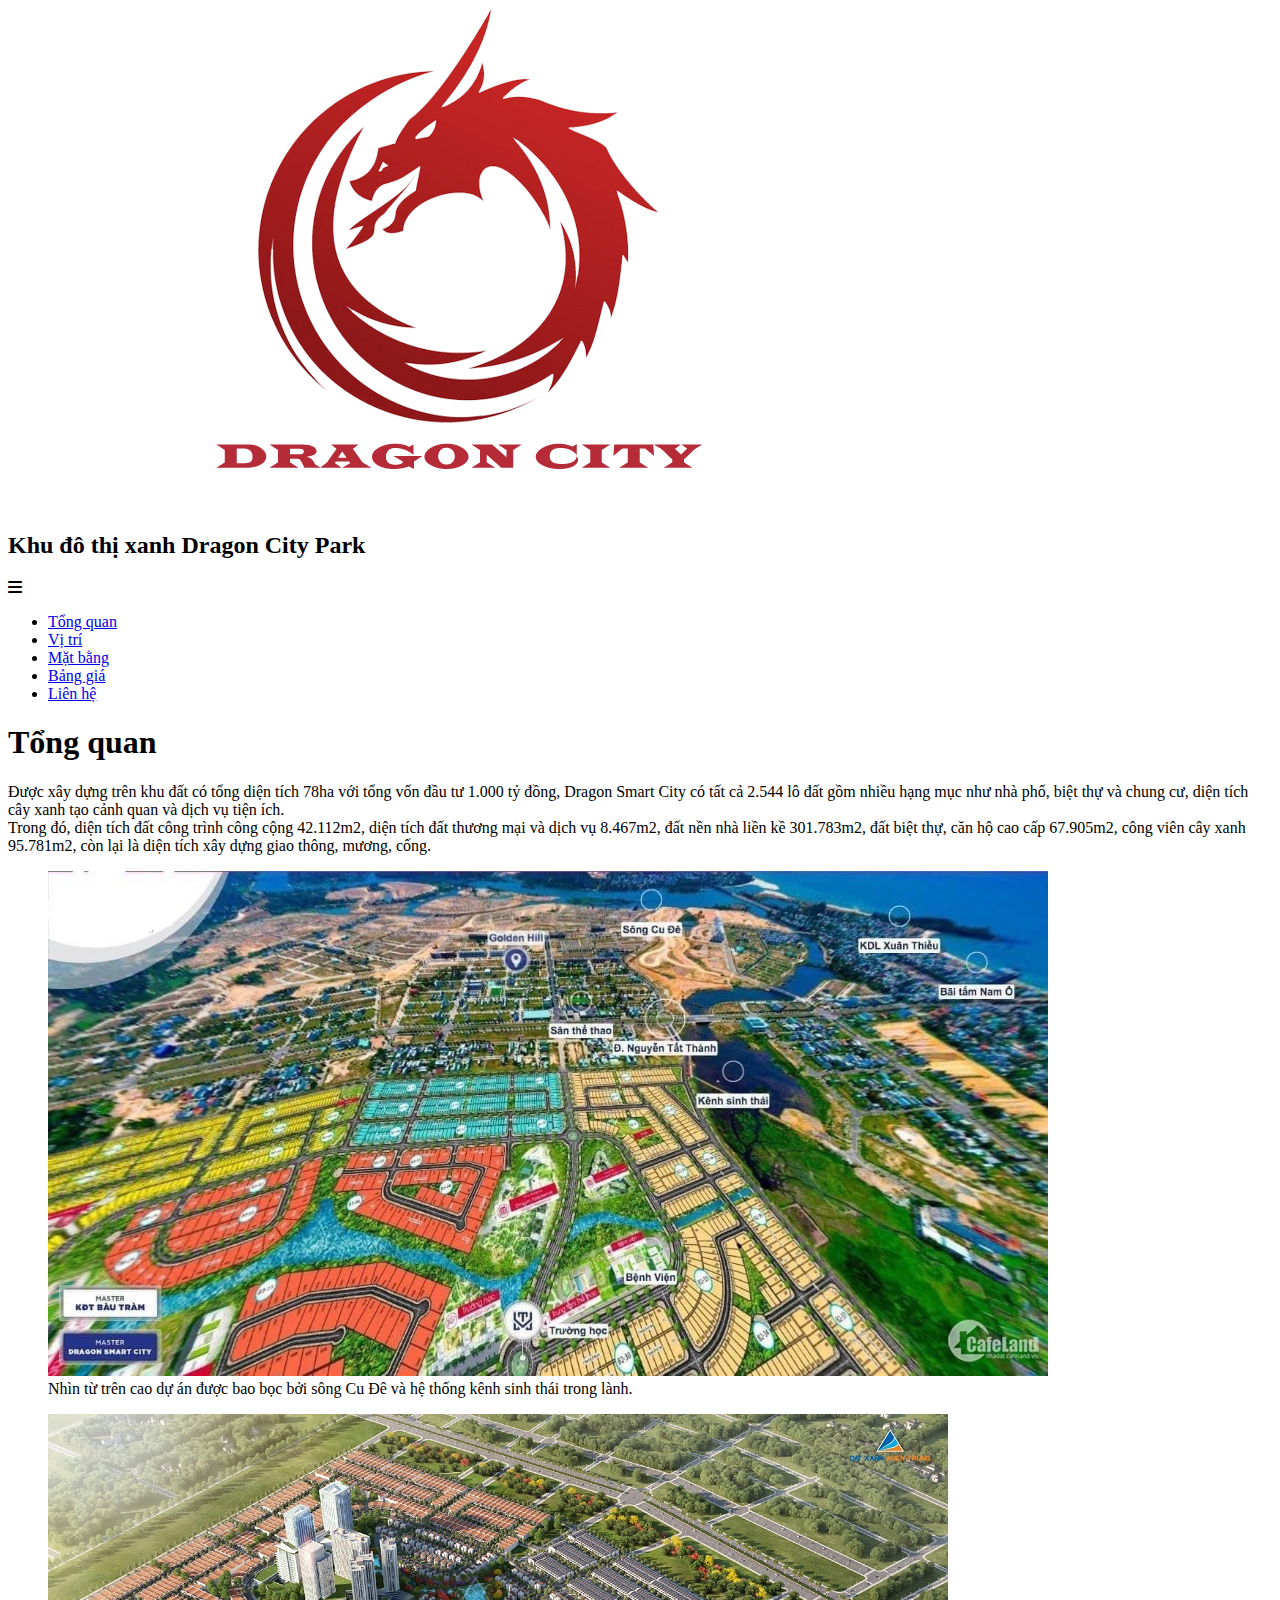
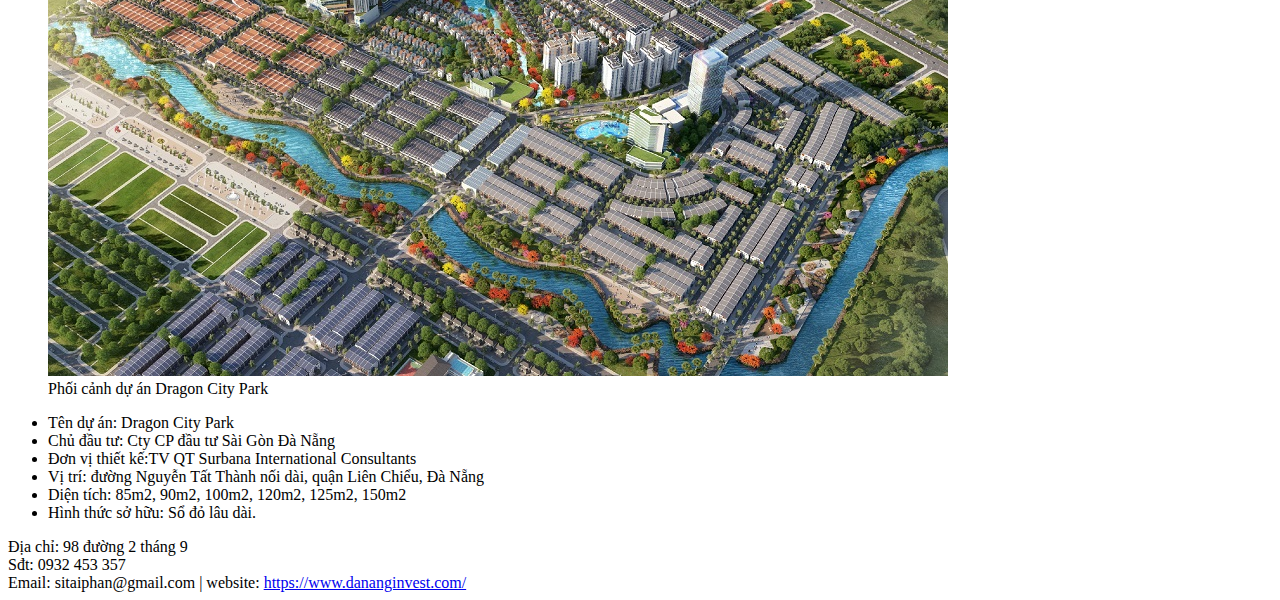
==== index.html @ 9590640e "index" ====
<!DOCTYPE html>
<html lang="en">
<head>
    <meta charset="UTF-8">
    <meta http-equiv="X-UA-Compatible" content="IE=edge">
    <meta name="viewport" content="width=device-width, initial-scale=1.0">
    <link rel="stylesheet"href="Web.css">
    <link rel="stylesheet" href="https://cdnjs.cloudflare.com/ajax/libs/font-awesome/6.1.1/css/all.min.css">
    <title>Dragon City Park</title>
</head>
<body>
    <script>
        document.addEventListener("DOMContentLoaded",function(){
            var nut = document.querySelector('div.icon i');
            var mobile = document.querySelector('ul');
            nut.addEventListener('click',function(){
                mobile.classList.toggle('active');
            })
        })
    </script>
    <div id="container">
        <header>
            <img src="ảnh/logo.png">
            <h2>Khu đô thị xanh Dragon City Park</h2>
        </header>
        <nav>
            <div class="icon"><i class="fa-solid fa-bars"></i></div>
            <ul>
                <li><a href="index.html">Tổng quan</a></li>
                <li><a href="vitri.html">Vị trí</a></li>
                <li><a href="matbang.html">Mặt bằng</a></li>
                <li><a href="banggia.html">Bảng giá</a></li>
                <li><a href="lienhe.html">Liên hệ</a></li>
            </ul>
        </nav>
        <section>
            <h1>Tổng quan</h1>
            <p>Được xây dựng trên khu đất có tổng diện tích 78ha với tổng vốn đầu tư 1.000 tỷ đồng, Dragon Smart City có tất cả 2.544 lô đất gồm nhiều hạng mục như nhà phố, biệt thự và chung cư, diện tích cây xanh tạo cảnh quan và dịch vụ tiện ích.<br>
               Trong đó, diện tích đất công trình công cộng 42.112m2, diện tích đất thương mại và dịch vụ 8.467m2, đất nền nhà liền kề 301.783m2, đất biệt thự, căn hộ cao cấp 67.905m2, công viên cây xanh 95.781m2, còn lại là diện tích xây dựng giao thông, mương, cống.</p>
            <figure>
               <img src="ảnh/anh1.jpeg"alt="image">
                <figcaption>Nhìn từ trên cao dự án được bao bọc bởi sông Cu Đê và hệ thống kênh sinh thái trong lành.</figcaption>
            </figure> 
            <figure>
                <img src="ảnh/ảnh 2.jpg">
                <figcaption>Phối cảnh dự án Dragon City Park</figcaption>
            </figure> 
                <ul>
                <li><span>Tên dự án:</span> Dragon City Park</li>
                <li><span>Chủ đầu tư:</span> Cty CP đầu tư Sài Gòn Đà Nẵng</li>
                <li><span>Đơn vị thiết kế:</span>TV QT Surbana International Consultants</li>
                <li><span>Vị trí:</span> đường Nguyễn Tất Thành nối dài, quận Liên Chiểu, Đà Nẵng</li>
                <li><span>Diện tích:</span> 85m2, 90m2, 100m2, 120m2, 125m2, 150m2</li>
                <li><span>Hình thức sở hữu:</span> Sổ đỏ lâu dài.</li>
                </ul>
        <footer>Địa chỉ: 98 đường 2 tháng 9<br>
            Sđt: 0932 453 357<br>
            Email: sitaiphan@gmail.com | website: <a href="https://www.dananginvest.com/">https://www.dananginvest.com/</a></footer>
    </div>
</body>
</html>
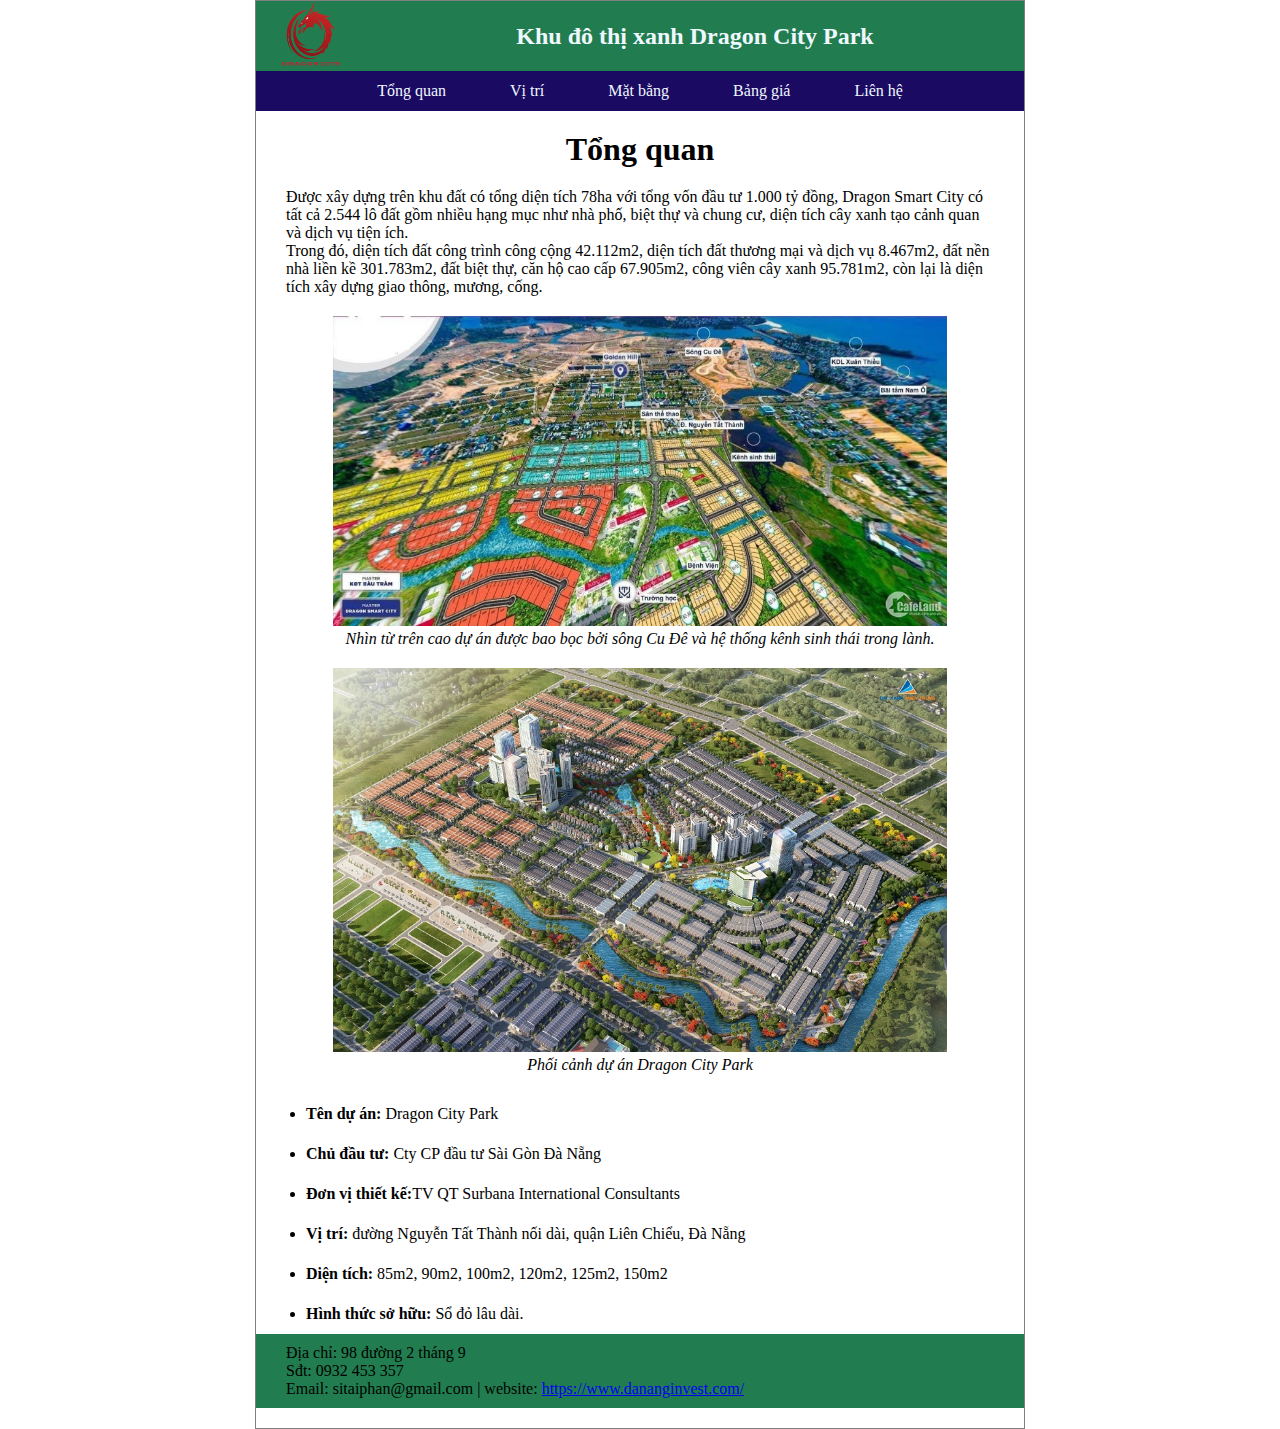
==== commit 2b6878c6: "link4" ====
--- a/index.html
+++ b/index.html
@@ -4,7 +4,7 @@
     <meta charset="UTF-8">
     <meta http-equiv="X-UA-Compatible" content="IE=edge">
     <meta name="viewport" content="width=device-width, initial-scale=1.0">
-    <link rel="stylesheet"href="Web.css">
+    <link rel="stylesheet" href="./web.css">
     <link rel="stylesheet" href="https://cdnjs.cloudflare.com/ajax/libs/font-awesome/6.1.1/css/all.min.css">
     <title>Dragon City Park</title>
 </head>
--- a/web.css
+++ b/web.css
@@ -0,0 +1,165 @@
+*{
+    padding: 0px;
+    margin: 0px;
+}
+#container{
+    width: 60%;
+    margin: 0 auto;
+    border: 1px solid gray;
+}
+header{
+    display: flex;
+    background-color: rgb(33, 125, 79);
+    text-align: center;
+    max-height: 70px;
+}
+header img{
+    height: 70px;
+    width:110px;
+    display: block;
+}
+header h2{
+    line-height: 70px;
+    color: aliceblue;
+    align-items: center;
+    width:100%;
+}
+/* nav{
+    height:30px;
+    border-bottom:1px solid gray;
+}
+nav ul{
+    margin-left: 0px;
+    padding: 0px;
+}
+nav ul li{
+    list-style: none;
+    float: left;/*hoac display: flex o the {nav ul};
+    width: 20%;
+    text-align: center;
+}
+nav ul li a{
+    text-decoration: none;
+    display: block;
+    height: 30px;
+    line-height: 30px;
+    font-size: 15px;
+    color: black;
+    border-right: 1px solid gray;
+    padding: 0px;
+    font-weight: bold;
+}*/
+nav ul{
+    background-color: rgb(26, 10, 98);
+    text-align: center;
+    list-style-type: none;
+}
+nav ul li{
+    display: inline-block;
+    height: 40px;
+    line-height: 40px;
+    /* width: 100px; Dùng width thì ko thể chỉnh kích thước trên điện thoại được*/
+}
+nav ul li a{
+    text-decoration: none;
+    color: aliceblue;
+    display: block; 
+    padding-left: 30px;
+    padding-right: 30px;
+}
+nav ul li a:hover{
+    background-color: rgb(224, 224, 238);
+    color:black;
+    transition: 0.5s;
+}
+.icon{
+    display: none;
+}
+section{
+    padding-bottom: 20px;
+    
+}
+section p{
+    margin-left: 30px;
+    margin-right: 30px;
+    padding-top: 20px;
+}
+section h1{
+    text-align: center;
+    padding-top: 20px;
+}
+section ul{
+    padding-left: 50px;
+    padding-top: 20px;
+    line-height: 40px;
+}
+section img{
+    width: 80%;
+    height: 120%;
+}
+figure{
+    text-align: center;
+    padding-top: 20px;
+    font-style: italic;
+}
+span{
+    font-weight: bold;
+}
+table{
+    text-align: center;
+    margin: 0 auto;
+    width: 80%;
+    margin-top: 20px;
+    margin-bottom: 20px;
+    border-collapse: collapse;
+}
+table tr td input{
+    padding-left:0px;
+    margin-left: 0px;
+}
+footer{
+    background-color: rgb(33, 125, 79);
+    padding-left: 30px;
+    padding-bottom: 10px;
+    padding-top: 10px;
+}
+@media all and (max-width: 620px) {
+    header h2{
+        font-size: 15px;
+    }
+}
+@media all and (max-width: 1000px){
+    nav ul{
+         display: none; /*Bỏ trong<div> mới có tác dụng*/
+    }
+    #container{
+        width: 100%;
+    }
+    i{
+        display: block;
+        padding: 8px;
+        font-size:xx-large;
+        color:aliceblue
+    }
+    nav{
+        background-color: rgb(26, 10, 98);
+    }
+    ul.active{
+        margin: 0 auto;
+        background-color:rgb(26, 10, 98);
+        position: fixed;
+        top:120px;
+        left: 0px;
+        display: block;
+        width: 100%;
+    }
+    nav ul li{
+        display: block;
+        text-align: center;
+        border: 1px solid white;
+        width: 100%;
+    }
+    .icon{
+        display: block;
+    }
+}
